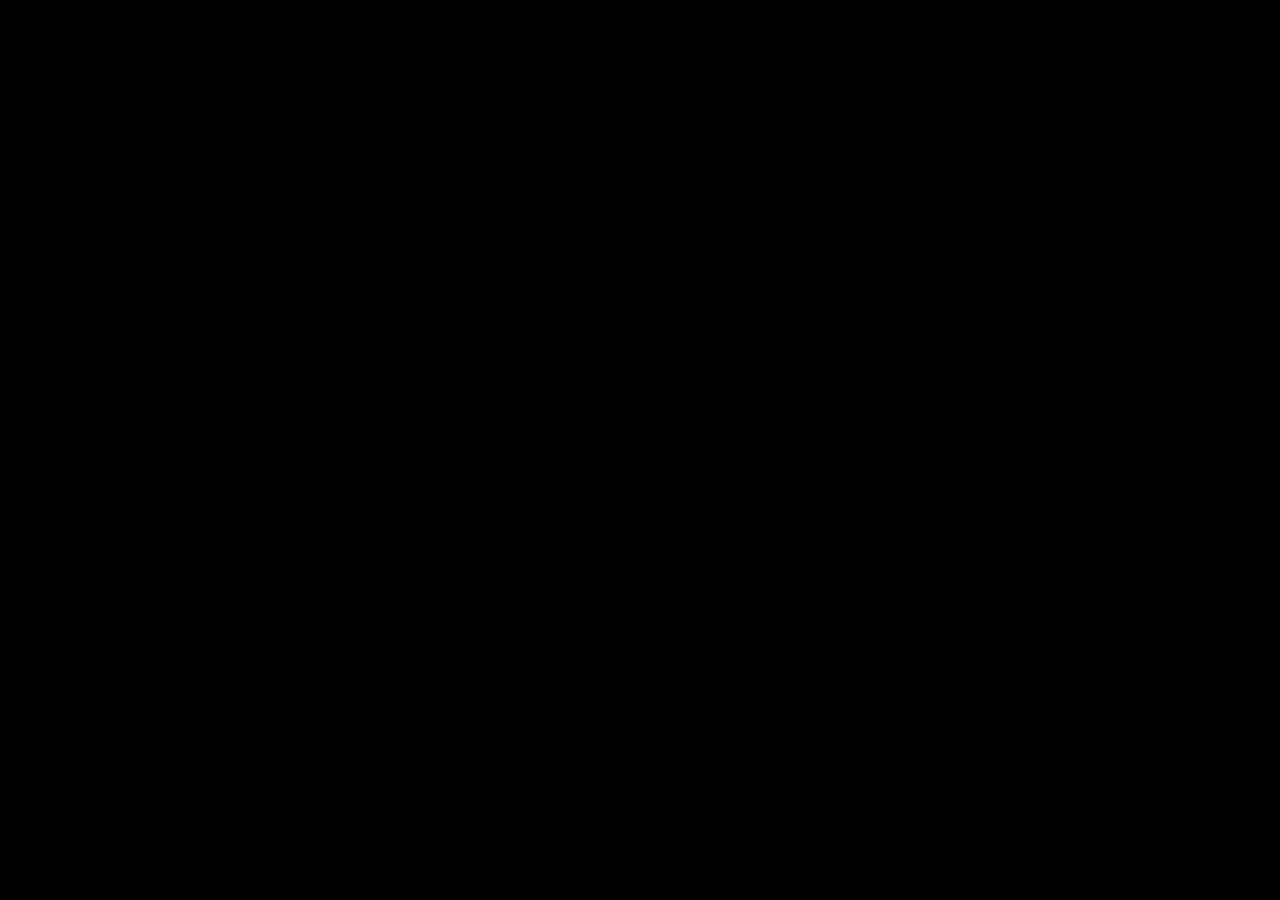
==== index.html @ 91ba449e "Ecriture du README" ====
<!DOCTYPE html>
<html>

<head>
	<meta charset="utf-8" />
	<title>Mastermind</title>
</head>

<body style="margin:0;padding:0;background-color:black">

	<canvas id="webgl" style="width:100%;height:100%"></canvas>
	<script type="text/javascript" src="Mastermind.js"></script>

</body>

</html>
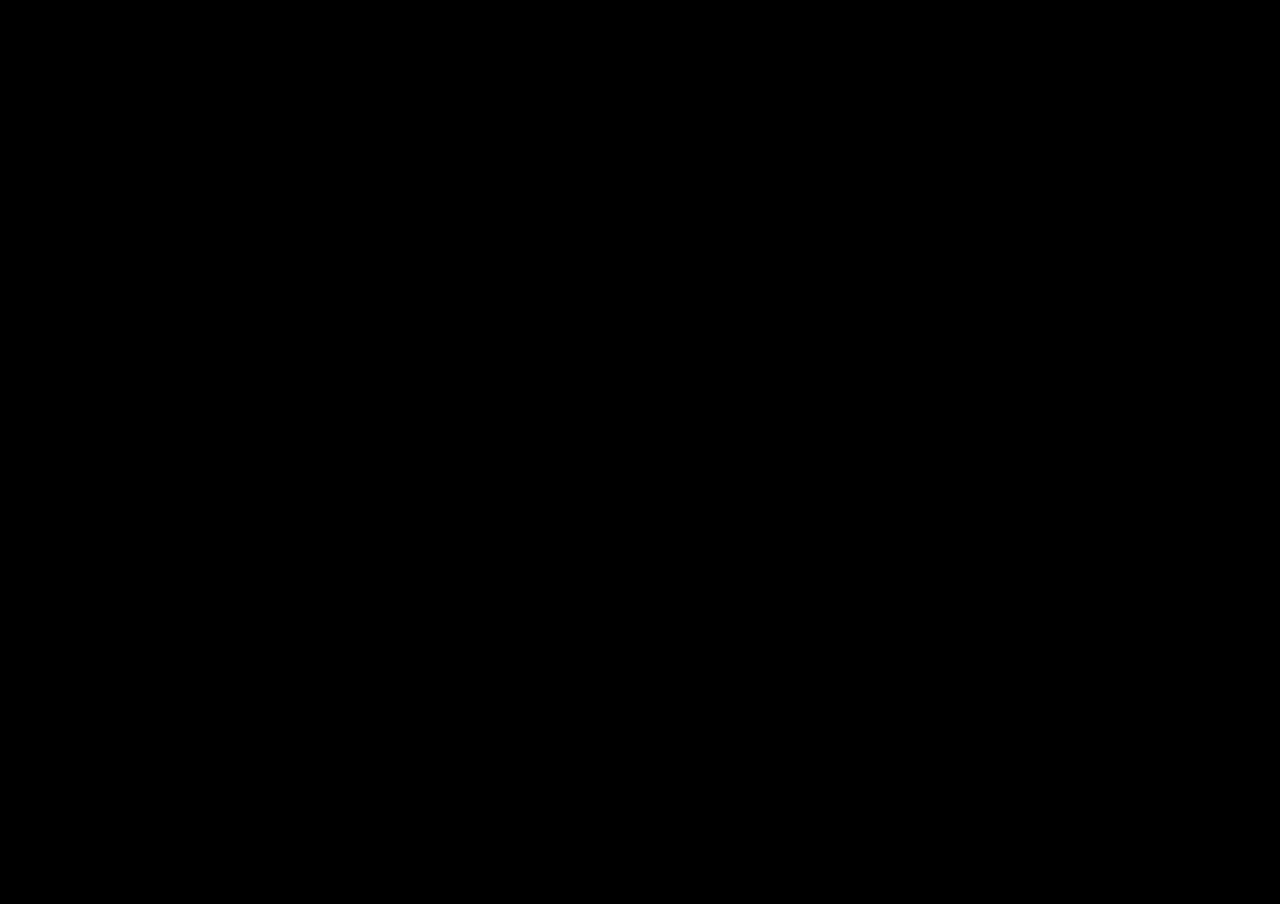
==== commit 6164d47f: "Afficher le jeu sur toute la hauteur de la page Sans hauteur sur html et body, le canvas gardait sa " ====
--- a/index.html
+++ b/index.html
@@ -4,11 +4,13 @@
 <head>
 	<meta charset="utf-8" />
 	<title>Mastermind</title>
+	<!-- Sans hauteur sur html et body, le canvas garde sa hauteur par défaut (150 px) et le jeu est minuscule. -->
+	<style>html, body { margin: 0; padding: 0; height: 100%; overflow: hidden; background: #000; } #webgl { width: 100%; height: 100%; }</style>
 </head>
 
-<body style="margin:0;padding:0;background-color:black">
+<body>
 
-	<canvas id="webgl" style="width:100%;height:100%"></canvas>
+	<canvas id="webgl"></canvas>
 	<script type="text/javascript" src="Mastermind.js"></script>
 
 </body>
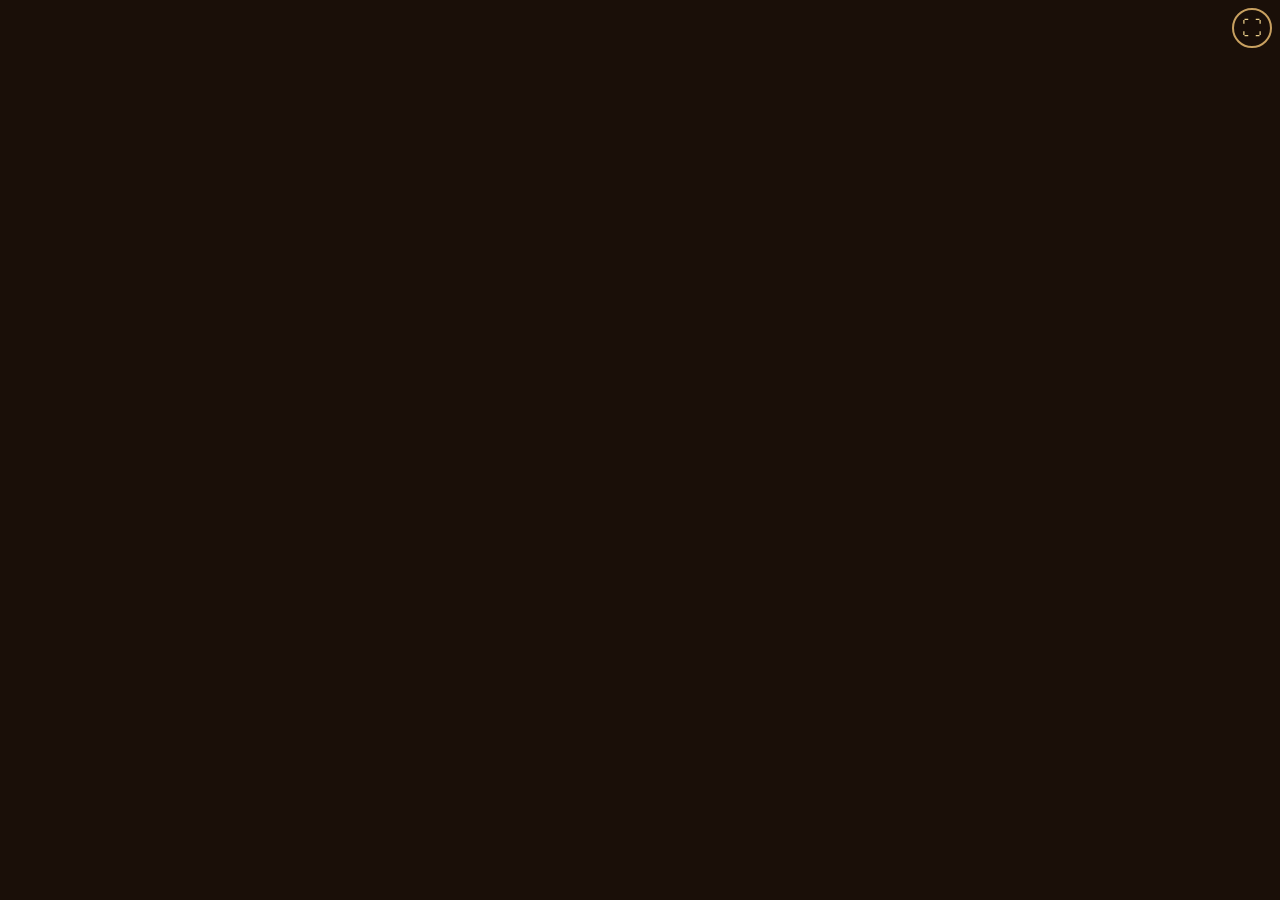
==== commit 054bd173: "Publier sur GitHub Pages et adapter la page au mobile - .github/workflows/pages.yml : teste les règl" ====
--- a/index.html
+++ b/index.html
@@ -1,18 +1,71 @@
 <!DOCTYPE html>
-<html>
+<html lang="fr">
 
 <head>
 	<meta charset="utf-8" />
 	<title>Mastermind</title>
-	<!-- Sans hauteur sur html et body, le canvas garde sa hauteur par défaut (150 px) et le jeu est minuscule. -->
-	<style>html, body { margin: 0; padding: 0; height: 100%; overflow: hidden; background: #000; } #webgl { width: 100%; height: 100%; }</style>
+	<!-- Mobile : pas de zoom ni de défilement, le jeu occupe tout l'écran, y compris sous l'encoche. -->
+	<meta name="viewport" content="width=device-width, initial-scale=1, maximum-scale=1, user-scalable=no, viewport-fit=cover" />
+	<meta name="theme-color" content="#1a0f08" />
+	<!-- Ajouté à l'écran d'accueil, le jeu s'ouvre en plein écran (seul plein écran possible sur iPhone). -->
+	<meta name="mobile-web-app-capable" content="yes" />
+	<meta name="apple-mobile-web-app-capable" content="yes" />
+	<meta name="apple-mobile-web-app-status-bar-style" content="black-translucent" />
+	<meta name="apple-mobile-web-app-title" content="Mastermind" />
+	<link rel="manifest" href="manifest.webmanifest" />
+	<link rel="icon" href="favicon.ico" />
+	<link rel="apple-touch-icon" href="icon-192.png" />
+	<style>
+		html, body { margin: 0; padding: 0; height: 100%; overflow: hidden; background: #1a0f08; overscroll-behavior: none; }
+		/* Sans hauteur sur html et body, le canvas garderait sa hauteur par défaut (150 px).
+		   100dvh suit la barre d'adresse des navigateurs mobiles qui apparaît et disparaît. */
+		#webgl { display: block; touch-action: none;
+			-webkit-tap-highlight-color: transparent; -webkit-user-select: none; user-select: none; }
+		#fullscreen { position: fixed; top: max(8px, env(safe-area-inset-top)); right: max(8px, env(safe-area-inset-right));
+			width: 40px; height: 40px; padding: 0; border: 2px solid #c8a060; border-radius: 50%;
+			background: rgba(26, 15, 8, 0.75); color: #e8cc88; font-size: 20px; line-height: 36px; cursor: pointer; }
+		#fullscreen[hidden] { display: none; }
+	</style>
 </head>
 
 <body>
 
-	<canvas id="webgl"></canvas>
+	<!-- globalEvents="1" : le jeu reçoit le clavier sans clic préalable sur le canvas.
+	     La taille en ligne (style) est nécessaire : sans elle, Heaps fige la taille du canvas en pixels
+	     au démarrage, et le jeu ne suit plus les rotations ni les redimensionnements. -->
+	<canvas id="webgl" globalEvents="1" style="width: 100vw; height: 100vh; height: 100dvh"></canvas>
+	<button id="fullscreen" title="Plein écran" aria-label="Plein écran" hidden>⛶</button>
 	<script type="text/javascript" src="Mastermind.js"></script>
+	<script>
+		// Plein écran à la demande (le navigateur exige un geste du joueur). Absent sur iPhone, où
+		// « Ajouter à l'écran d'accueil » ouvre le jeu sans barre d'adresse grâce aux balises ci-dessus.
+		(function() {
+			var root = document.documentElement;
+			var button = document.getElementById("fullscreen");
+			var request = root.requestFullscreen || root.webkitRequestFullscreen;
+			var standalone = window.matchMedia("(display-mode: standalone), (display-mode: fullscreen)").matches || navigator.standalone;
+			function current() { return document.fullscreenElement || document.webkitFullscreenElement; }
+			function refresh() { button.hidden = !request || standalone || !!current(); }
+			// Heaps écoute le tactile sur toute la fenêtre et annule le touchend, ce qui supprimerait le
+			// clic du bouton : ses événements tactiles ne remontent pas jusqu'au jeu.
+			["touchstart", "touchend"].forEach(function(type) {
+				button.addEventListener(type, function(e) { e.stopPropagation(); });
+			});
+			button.addEventListener("click", function() {
+				var p = request.call(root, { navigationUI: "hide" });
+				// Sur mobile, garder le plateau en portrait une fois en plein écran.
+				if (p && p.then)
+					p.then(function() {
+						if (screen.orientation && screen.orientation.lock)
+							screen.orientation.lock("portrait").catch(function() {});
+					}).catch(function() {});
+			});
+			document.addEventListener("fullscreenchange", refresh);
+			document.addEventListener("webkitfullscreenchange", refresh);
+			refresh();
+		})();
+	</script>
 
 </body>
 
-</html>+</html>
